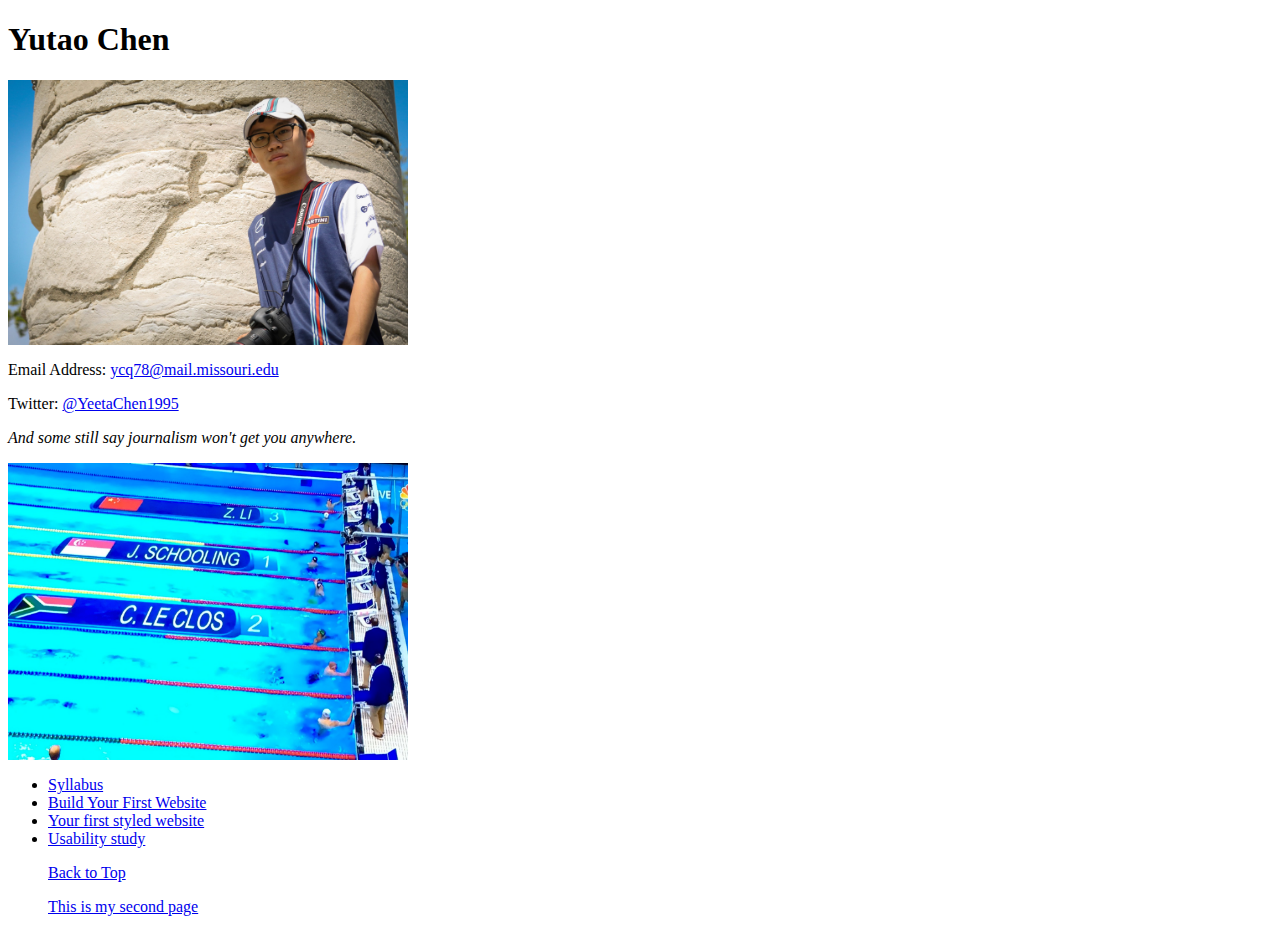
==== 1.html @ 3f9215c9 "finished site" ====
<!DOCTYPE html PUBLIC "-//W3C//DTD XHTML 1.0 Transitional//EN"
   "http://www.w3.org/TR/xhtml1/DTD/xhtml1-transitional.dtd">
<html xmlns="http://www.w3.org/1999/xhtml">
<head>
    <title>Yutao's site</title>
    <meta http-equiv="content-type" content="text/html;charset=utf-8" />
</head>
<body>
    <h1 id="top">Yutao Chen</h1>
    <a href="mailto:ycq78@mail.missouri.edu">
      <img src="image2.jpg" alt="Yutao Chen photo" tile="Yutao Chen" width="400"/>
    </a>
    <p>Email Address: <a href="mailto:ycq78@mail.missouri.edu">
      ycq78@mail.missouri.edu</a></p>
    <p>Twitter: <a href="https://twitter.com/YeetaChen1995" target="_blank">
      @YeetaChen1995</a></p>
    <p><i>And some still say journalism won't get you anywhere.</i></p>
    <img src="image1.jpg" alt="joke photo" title="J Schooling" width="400" />
    <ul>
      <li><a href="https://github.com/j4502-fs16/class/wiki/Syllabus">Syllabus</a></li>
      <li><a href="https://github.com/j4502-fs16/class/wiki/Assignment-%232:-Build-Your-First-Website">
        Build Your First Website</a></li>
      <li><a href="https://github.com/j4502-fs16/class/wiki/Assignment-%233:-Your-first-styled-website">
        Your first styled website</a></li>
      <li><a href="https://github.com/j4502-fs16/class/wiki/Assignment-%236:-Usability-Study">
        Usability study</a></li>
    <p><a href="#top">Back to Top</a></p>
    <p><a href="page2.html">This is my second page</a></p>
  </body>
</html>
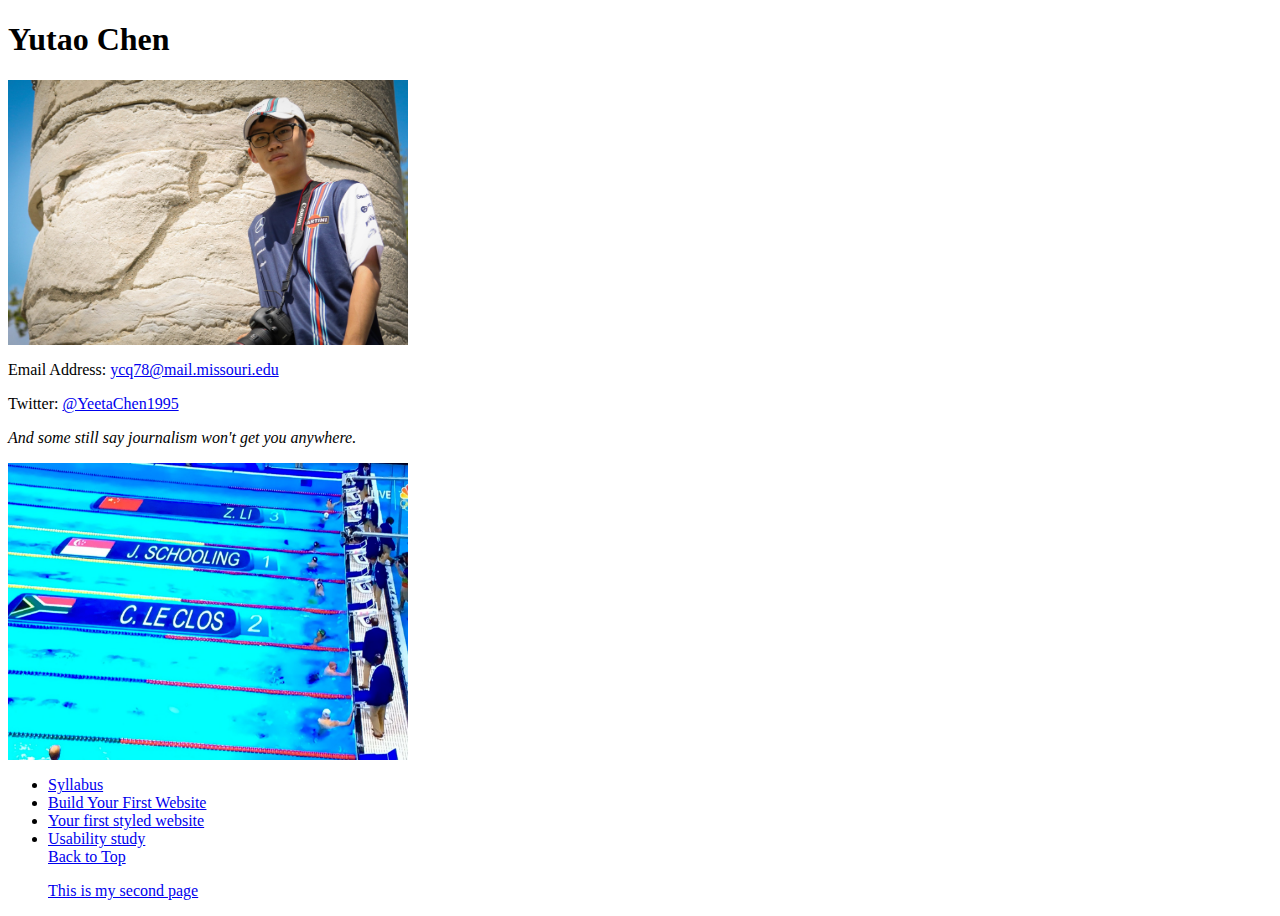
==== commit 8037042c: "change to finished site" ====
--- a/1.html
+++ b/1.html
@@ -8,7 +8,7 @@
 <body>
     <h1 id="top">Yutao Chen</h1>
     <a href="mailto:ycq78@mail.missouri.edu">
-      <img src="image2.jpg" alt="Yutao Chen photo" tile="Yutao Chen" width="400"/>
+      <img src="image2.jpg" alt="Yutao Chen photo" title="Yutao Chen" width="400"/>
     </a>
     <p>Email Address: <a href="mailto:ycq78@mail.missouri.edu">
       ycq78@mail.missouri.edu</a></p>
@@ -24,7 +24,7 @@
         Your first styled website</a></li>
       <li><a href="https://github.com/j4502-fs16/class/wiki/Assignment-%236:-Usability-Study">
         Usability study</a></li>
-    <p><a href="#top">Back to Top</a></p>
+       <a href="#top">Back to Top</a>
     <p><a href="page2.html">This is my second page</a></p>
   </body>
 </html>
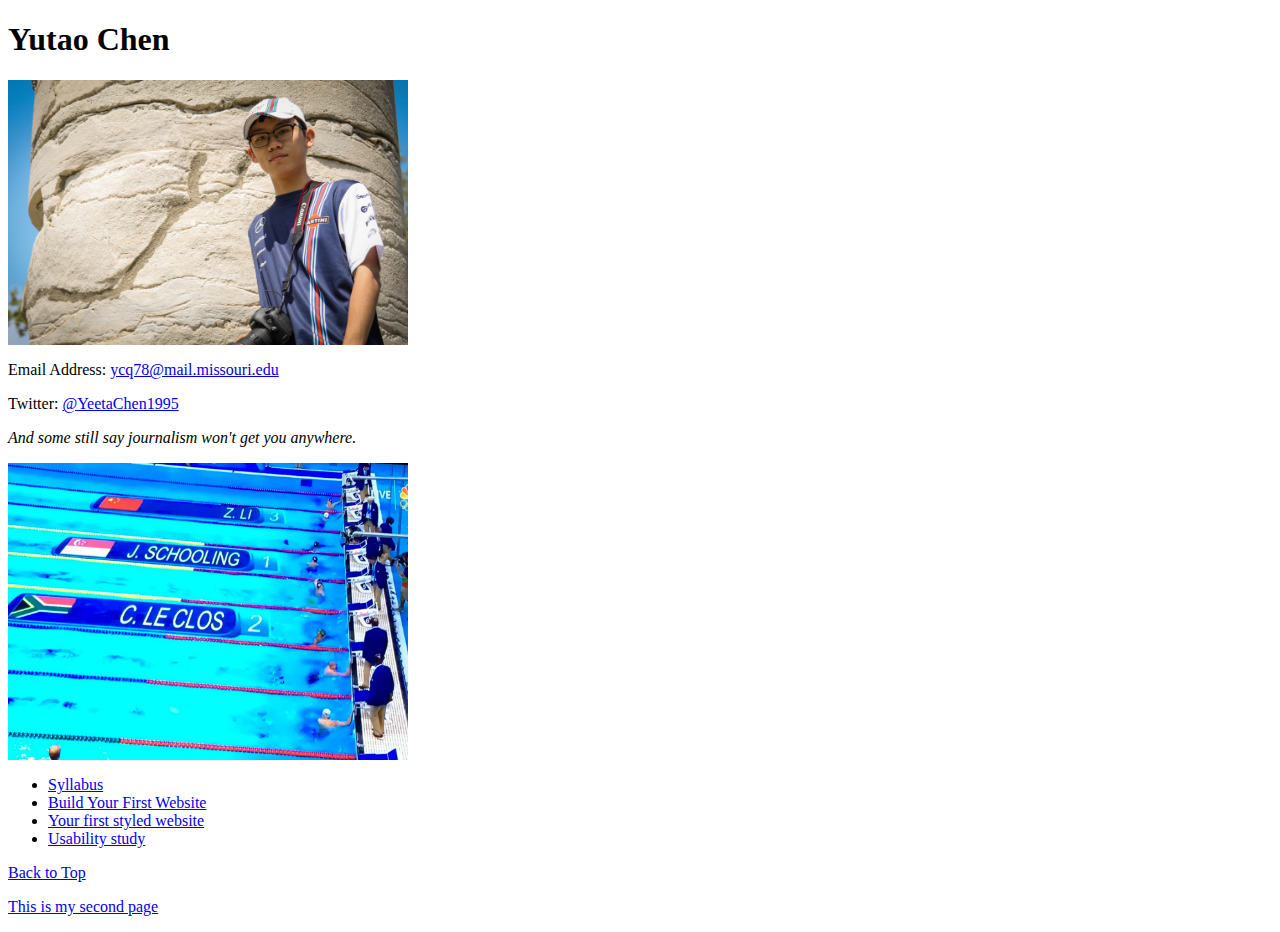
==== commit 092c4482: "change to finished site" ====
--- a/1.html
+++ b/1.html
@@ -24,7 +24,8 @@
         Your first styled website</a></li>
       <li><a href="https://github.com/j4502-fs16/class/wiki/Assignment-%236:-Usability-Study">
         Usability study</a></li>
-       <a href="#top">Back to Top</a>
+    </ul>
+    <p><a href="#top">Back to Top</a></p>
     <p><a href="page2.html">This is my second page</a></p>
   </body>
 </html>
